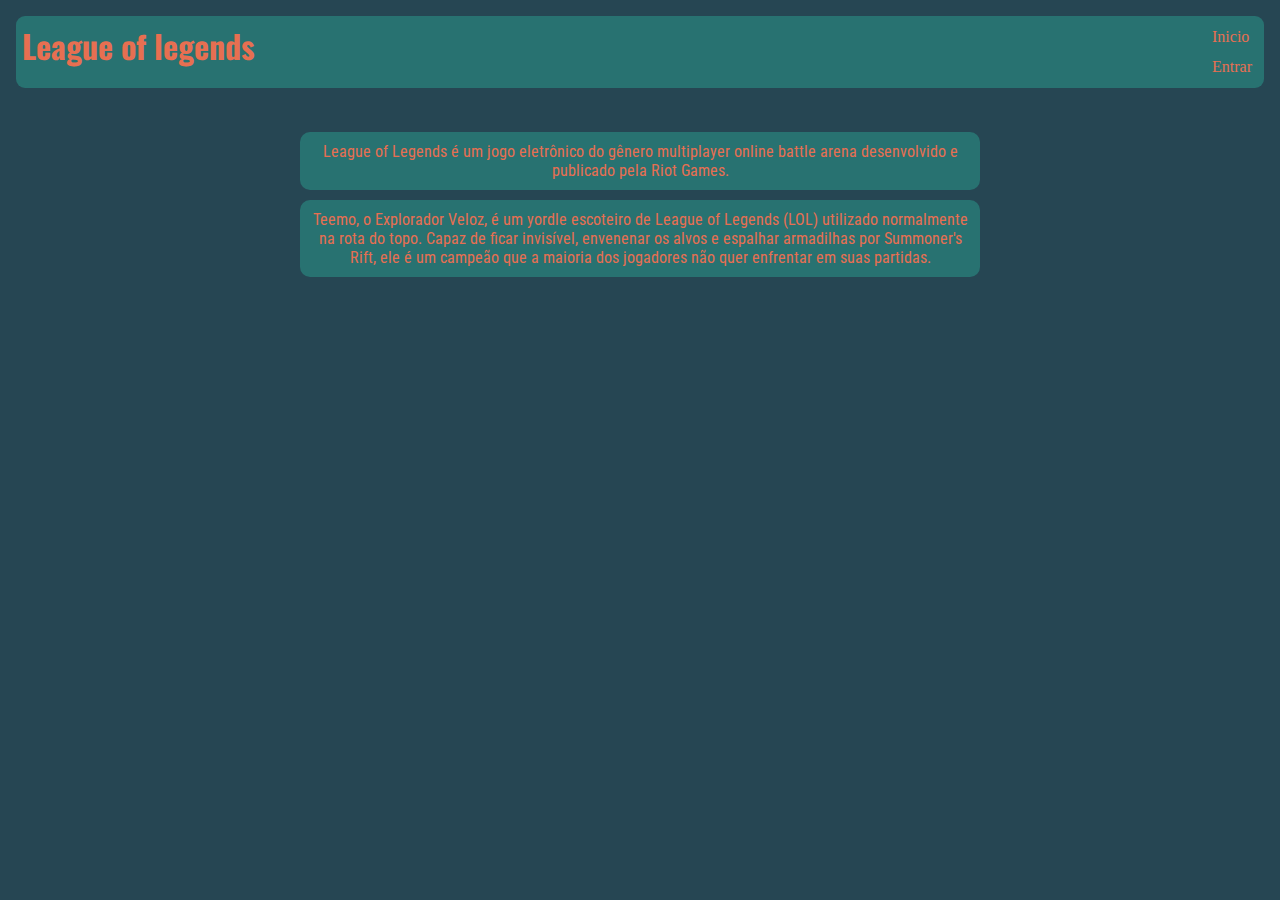
==== index.html @ dd77d634 "Add files via upload" ====
<!DOCTYPE html>
<html lang="pt-br">
<head>
    <meta charset="UTF-8">
    <meta name="viewport" content="width=device-width, initial-scale=1.0">
    <title>League of legends</title>
    <link rel="stylesheet" href="style.css">
</head>
<body>

    <header>
        
        <div class="menu">

            <h1>League of legends</h1>

            <nav>
                <ul>
                    <li><a href="index.html">Inicio</a></li>
                    <li><a href="entrar.html">Entrar</a></li>
                </ul>
            </nav>
    


        </div>

        <img height="310" src="/img/League-of-Legends-Wallpaper-for-Android-Android-Live-Wallpaper-1024x604.jpg" alt="">


    <p>League of Legends é um jogo eletrônico do gênero multiplayer online battle arena desenvolvido e publicado pela Riot Games. </p>

    <div>
 

     <p>Teemo, o Explorador Veloz, é um yordle escoteiro de League of Legends (LOL) utilizado normalmente na rota do topo. Capaz de ficar invisível, envenenar os alvos e espalhar armadilhas por Summoner's Rift, ele é um campeão que a maioria dos jogadores não quer enfrentar em suas partidas.</p>

    </div>

    
</header>

<footer>
    
    <img class="logo" height="80px" src="/img/d1b11d5e4dbae547ac0d651476cec488.png" alt="">

</footer>


</body>

</html>
---- style.css ----
@import url('https://fonts.googleapis.com/css2?family=Bebas+Neue&family=Roboto+Condensed:ital,wght@0,100..900;1,100..900&display=swap');
@import url('https://fonts.googleapis.com/css2?family=Bebas+Neue&family=Oswald:wght@200..700&family=Roboto+Condensed:ital,wght@0,100..900;1,100..900&display=swap');
@import url('https://fonts.googleapis.com/css2?family=Bebas+Neue&family=Oswald:wght@200..700&family=Roboto+Condensed:ital,wght@0,100..900;1,100..900&family=Roboto:ital,wght@0,100;0,300;0,400;0,500;0,700;0,900;1,100;1,300;1,400;1,500;1,700;1,900&display=swap');
*{
    margin: 0;
    padding: 0;
    box-sizing: border-box;
    list-style: none;
}

:root{
    --color1: #264653;
    --color2: #287271;
    --color3: #2a9d8f;
    --color4: #e9c46a;
    --color5: #f4a261;
    --color6: #e76f51;
}

::selection{
    background-color: var(--color3);
    color: var(--color5);
}

body{
    margin: 0 auto;
    background-color: var(--color1);

}

.menu {
    display: flex;
    border-radius: 9px;
    flex-direction: row;
    justify-content: space-between;
    background-color: var(--color2);
    margin: 1rem 1rem;
    padding: 6px;
}

header{
    text-align: center;

}

h1{
    color: var(--color6);
    font-family: "Oswald", sans-serif;
    background-color: var(--color2);

}

a{
    display: flex;
    flex-direction: row;
    justify-content: space-between;
    padding: 6px;
    color: var(--color6);
    text-decoration: none;
    text-align: center;
}

p{
    background-color: var(--color2);
    padding: 10px;
    border-radius: 10px;
    font-family: "Roboto Condensed", sans-serif;
    font-weight: 100px;
    font-style: uppercase;
    margin: 10px 300px;
    color: var(--color6);
}


.logo {

    padding: 10px;
    margin-left: 90%;

}

.form{
    border-radius: 20px;
    display: flex;
    flex-direction: column;
    justify-content: center;
    margin: 0 35%;
    margin-top: 12rem;
    background-color: #287271;
    color: #287271;
}

form {

    padding: 20px; 

}

input[type="password"],input[type="text"],input[type="email"] {

    background-color: var(--color6);
    font-family: "Roboto", sans-serif;
    color: var(--color2);

}

input[type="button"] {
    background-color: var(--color2);
}

form h1{
    font-family: "Roboto", sans-serif;
    color: var(--color4);
    text-align: center;
}
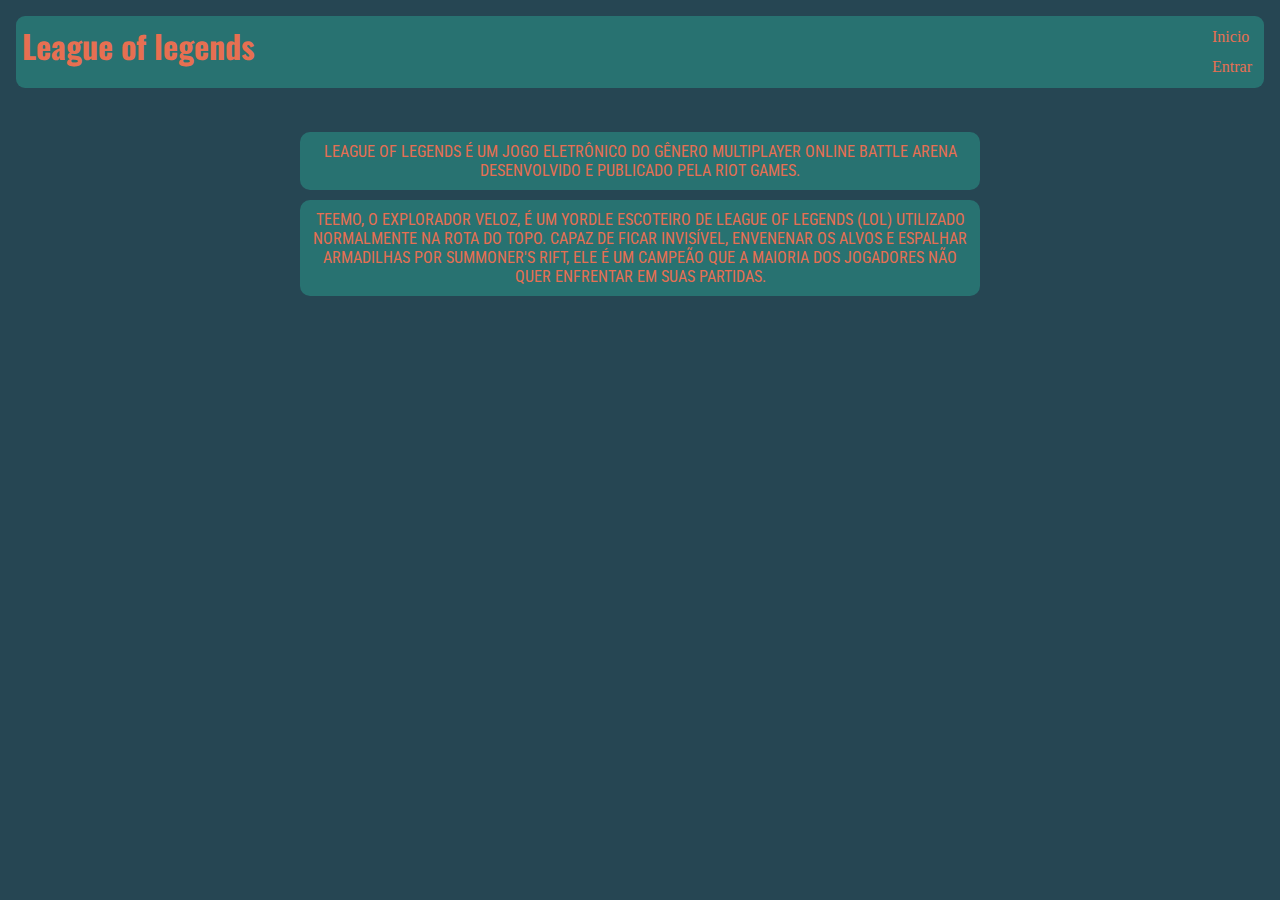
==== commit d9fc1f53: "Add files via upload" ====
--- a/index.html
+++ b/index.html
@@ -25,7 +25,7 @@
 
         </div>
 
-        <img height="310" src="/img/League-of-Legends-Wallpaper-for-Android-Android-Live-Wallpaper-1024x604.jpg" alt="">
+        <img height="310" src="https://images4.alphacoders.com/108/thumb-440-1085889.webp" alt="">
 
 
     <p>League of Legends é um jogo eletrônico do gênero multiplayer online battle arena desenvolvido e publicado pela Riot Games. </p>
@@ -42,7 +42,7 @@
 
 <footer>
     
-    <img class="logo" height="80px" src="/img/d1b11d5e4dbae547ac0d651476cec488.png" alt="">
+    <img class="logo" height="80px" src="https://server.blix.gg/imgproxy/ybC0LURSn94ot22hYCI8GXLLf23pk78vuBLa8Y0Vh9k/rs:fit:260:260:0/g:no/aHR0cDovL21pbmlvOjkwMDAvaW1hZ2VzL2ZiNzIyNWNlNTQwZTQ2ZTViYTEzOTIwZDE2YjliMThiLnBuZw.webp" alt="">
 
 </footer>
 
--- a/style.css
+++ b/style.css
@@ -65,8 +65,7 @@
     padding: 10px;
     border-radius: 10px;
     font-family: "Roboto Condensed", sans-serif;
-    font-weight: 100px;
-    font-style: uppercase;
+    text-transform: uppercase;
     margin: 10px 300px;
     color: var(--color6);
 }
@@ -85,9 +84,14 @@
     flex-direction: column;
     justify-content: center;
     margin: 0 35%;
-    margin-top: 12rem;
+    margin-top: 6rem;
     background-color: #287271;
     color: #287271;
+}
+
+.form img{
+    margin: 0 auto;
+    align-items: center;
 }
 
 form {
